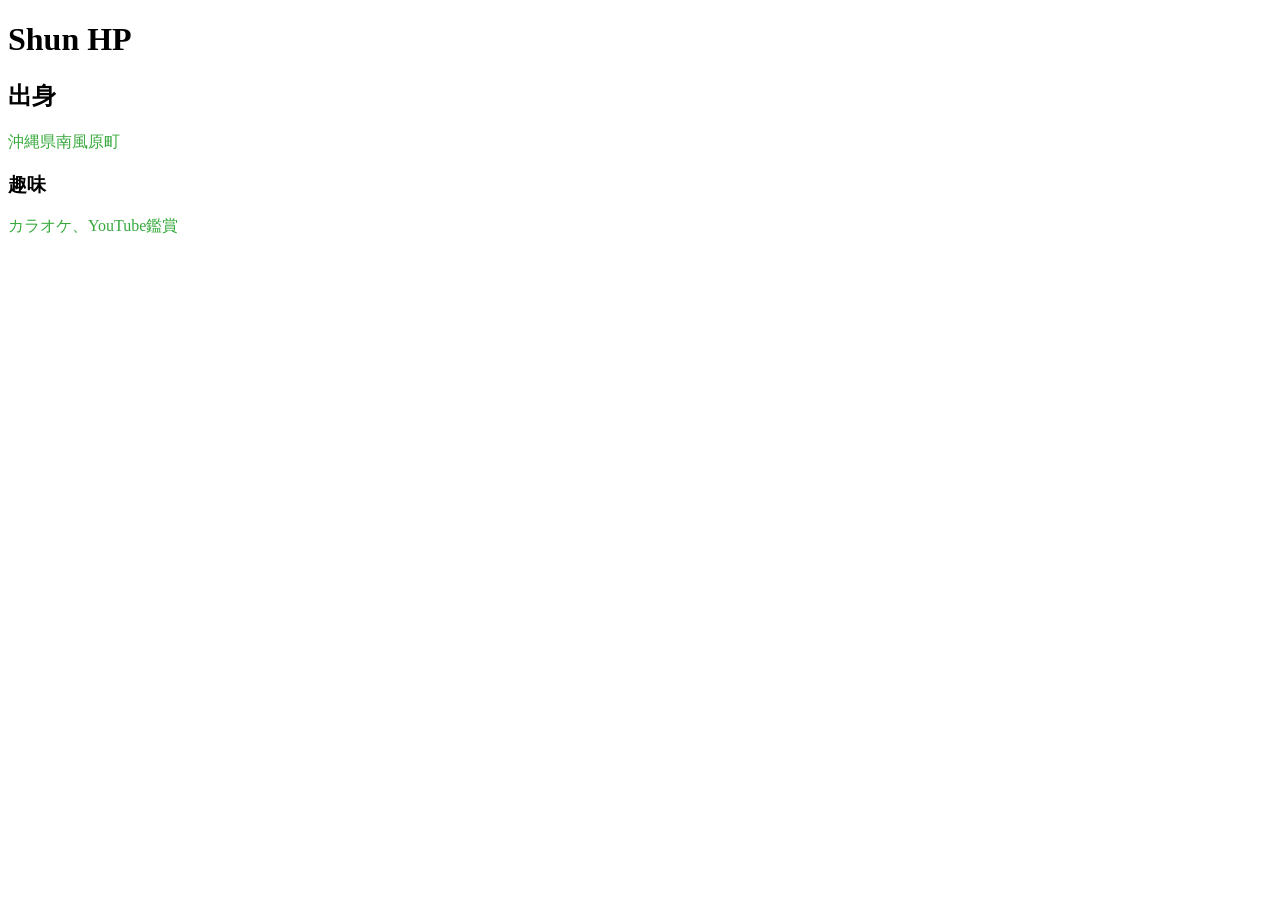
==== test.html @ 6b6675da "基礎の基礎部分" ====
<!DOCTYPE html>
<html lang="ja">
<head>
    <meta charset="UTF-8">
    <meta name="viewport" content="width=device-width, initial-scale=1.0">
    <title>Document</title>
    <link rel="stylesheet" href="css/style.css">
</head>
<body>
    <h1>Shun HP</h1>
    <h2>出身</h2>
    <p>沖縄県南風原町</p>
    <h3>趣味</h3>
    <p>カラオケ、YouTube鑑賞</p>
</body>
</html>
---- css/style.css ----
@charset "utf-8";

p {
    color:#36a93b;
}
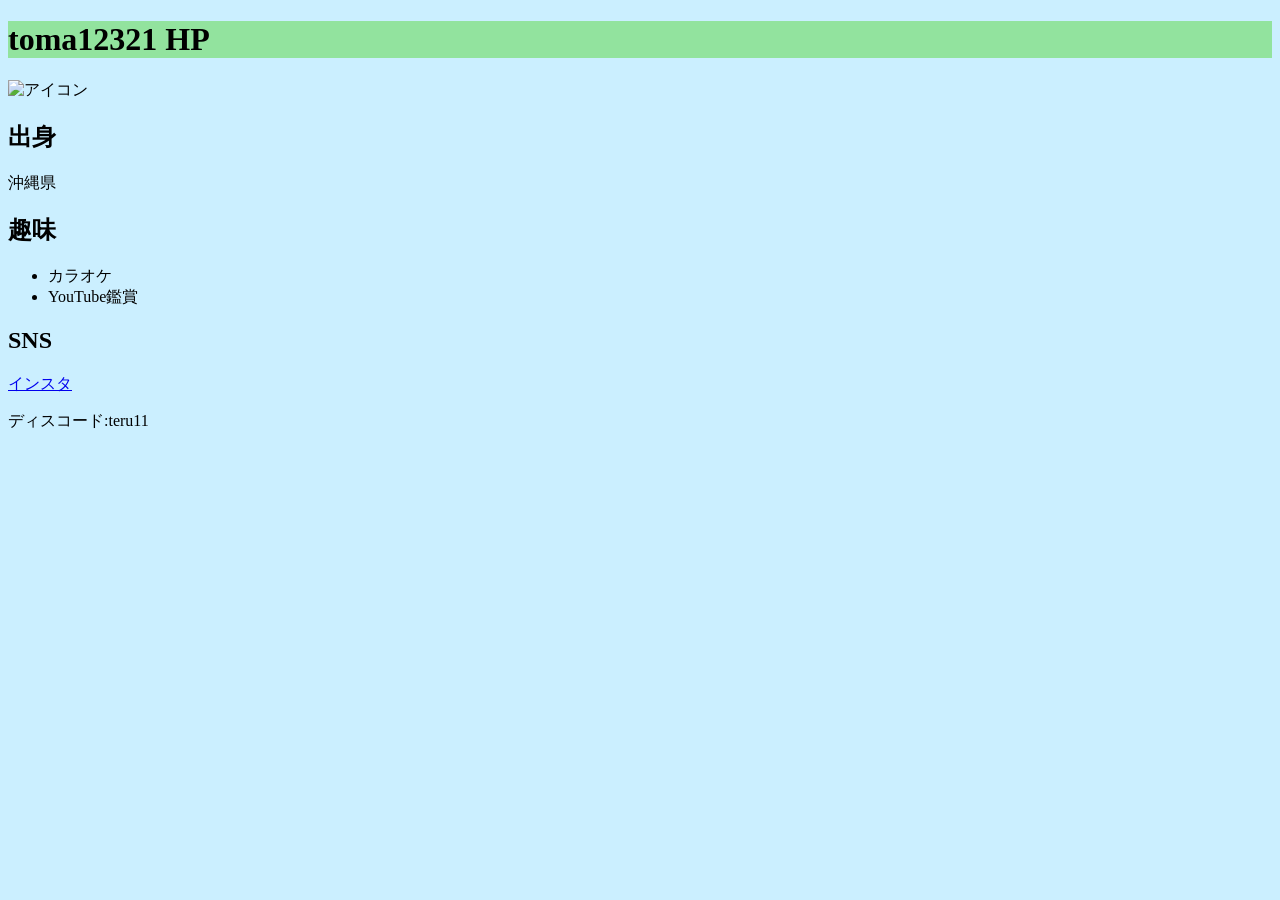
==== commit 771b7d74: "HPが形になった” git push" ====
--- a/test.html
+++ b/test.html
@@ -3,14 +3,22 @@
 <head>
     <meta charset="UTF-8">
     <meta name="viewport" content="width=device-width, initial-scale=1.0">
-    <title>Document</title>
+    <title>toma12321 HP</title>
     <link rel="stylesheet" href="css/style.css">
 </head>
 <body>
-    <h1>Shun HP</h1>
+    <body style="background-color: rgb(51 195 255 / 0.25);">
+    <h1>toma12321 HP</h1>
+    <img src="icon.jpg" alt="アイコン">
     <h2>出身</h2>
-    <p>沖縄県南風原町</p>
-    <h3>趣味</h3>
-    <p>カラオケ、YouTube鑑賞</p>
+    <p>沖縄県</p>
+    <h2>趣味</h2>
+    <ul>
+        <li>カラオケ</li>
+        <li>YouTube鑑賞</li>
+    </ul>
+    <h2>SNS</h2>
+    <a href="https://www.instagram.com/o.toma_001?igsh=ajN2OGo4Zjd2bGFn&utm_source=qr">インスタ</a>
+    <p>ディスコード:teru11</p>
 </body>
 </html>
--- a/css/style.css
+++ b/css/style.css
@@ -1,5 +1,4 @@
 @charset "utf-8";
 
-p {
-    color:#36a93b;
-}+h1 {background-color:rgb(61 208 14 /0.4);}
+img{width:120px}
